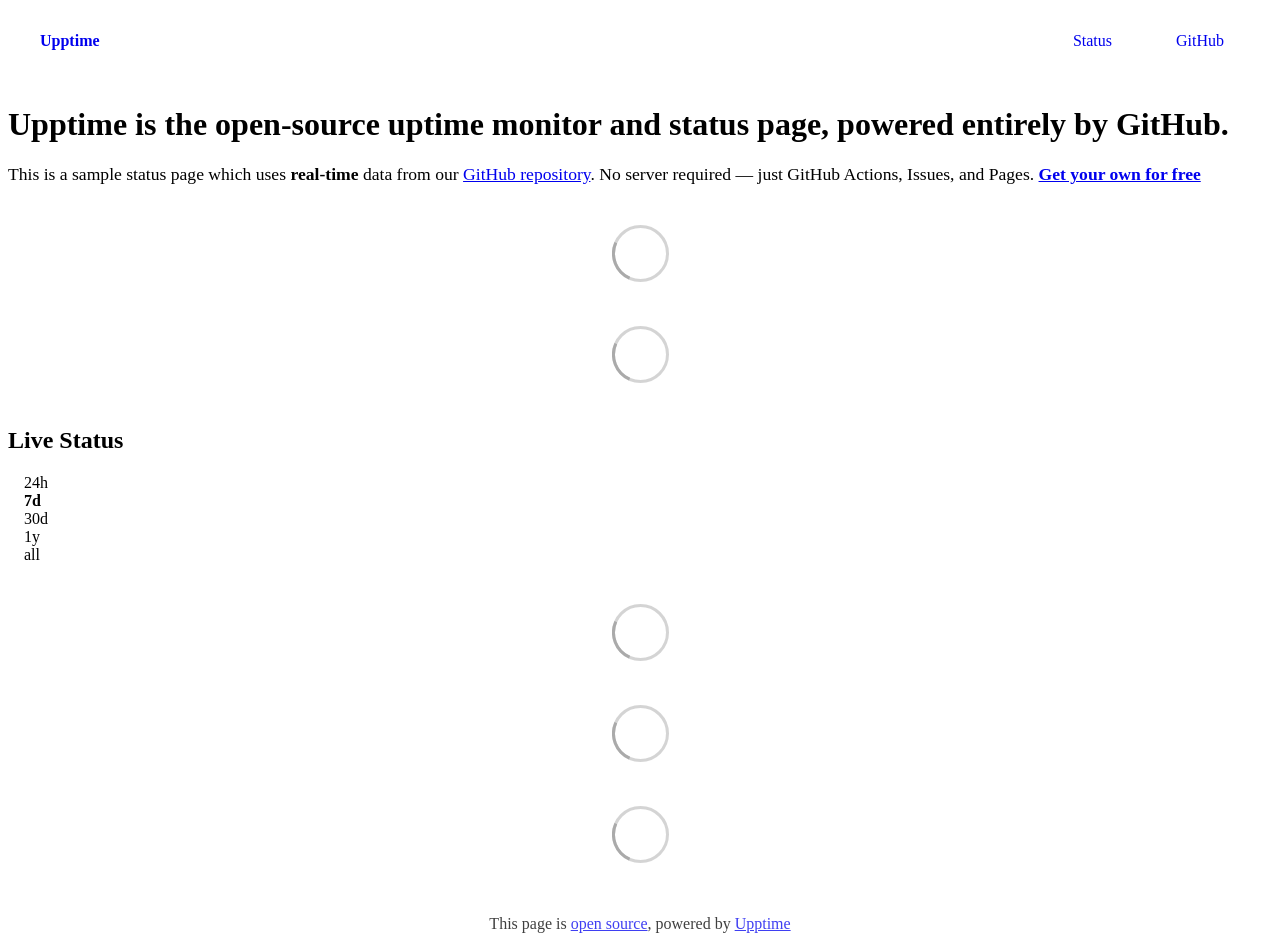
==== index.html @ 0a25190f "Initialize gh-pages" ====
<!DOCTYPE html> <html lang=en> <head> <meta charset=utf-8> <meta content="width=device-width,initial-scale=1" name=viewport> <meta content=#333333 name=theme-color> <base href=/ > <link href=manifest.json rel=manifest crossorigin=use-credentials> <script>__SAPPER__={baseUrl:"",preloaded:[void 0,{}]};if('serviceWorker' in navigator)navigator.serviceWorker.register('/service-worker.js');(function(){try{eval("async function x(){}");var main="/client/client.cb2ce152.js"}catch(e){main="/client/legacy/client.206c30a7.js"};var s=document.createElement("script");try{new Function("if(0)import('')")();s.src=main;s.type="module";s.crossOrigin="use-credentials";}catch(e){s.src="/client/shimport@2.0.5.js";s.setAttribute("data-main",main);}document.head.appendChild(s);}());</script> <link href=client/client-31a52aa5.css rel=stylesheet><link href=client/createOctokit-a85f76c7.css rel=stylesheet><link href=client/index-b0b6455a.css rel=stylesheet> <title>Upptime</title> <script>// If `prefers-color-scheme` is not supported, fall back to light mode.
      // In this case, light.css will be downloaded with `highest` priority.
      if (typeof window !== "undefined" && typeof document !== "undefined" && "matchMedia" in window && window.matchMedia('(prefers-color-scheme: dark)').media === 'not all') {
        document.documentElement.style.display = 'none';
        document.head.insertAdjacentHTML(
          'beforeend',
          '<link rel="stylesheet" href={`${config.path}/themes/light.css`} onload="document.documentElement.style.display = \'\'">',
        );
      } </script> <link href=https://demo.upptime.js.org/themes/light.css rel=stylesheet media=(prefers-color-scheme:light)> <link href=https://demo.upptime.js.org/themes/dark.css rel=stylesheet media=(prefers-color-scheme:dark)><link href=https://demo.upptime.js.org/global.css rel=stylesheet><link href=https://raw.githubusercontent.com/upptime/upptime/master/assets/upptime-icon.svg rel=icon type=image/svg><link href=/logo-192.png rel=icon type=image/png> <link href=/client/client.cb2ce152.js rel=modulepreload as=script crossorigin=use-credentials><link href=/client/client-31a52aa5.css rel=preload as=style><link href=/client/index.ce250b01.js rel=modulepreload as=script crossorigin=use-credentials><link href=/client/createOctokit.9f2df773.js rel=modulepreload as=script crossorigin=use-credentials><link href=/client/inject_styles.803b7e80.js rel=modulepreload as=script crossorigin=use-credentials><link href=/client/createOctokit-a85f76c7.css rel=preload as=style><link href=/client/index-b0b6455a.css rel=preload as=style></head> <body> <div id=sapper> <nav class=svelte-a08hsz><div class="svelte-a08hsz container"><div><a href=https://demo.upptime.js.org class="svelte-a08hsz logo"><img alt="" class=svelte-a08hsz src=https://raw.githubusercontent.com/upptime/upptime.js.org/master/static/img/icon.svg> <div>Upptime</div></a></div> <ul class=svelte-a08hsz><li><a href=/ class=svelte-a08hsz target=_self aria-current=page>Status</a> <li><a href=https://github.com/upptime/upptime class=svelte-a08hsz target=_self>GitHub</a> </li> </ul></div> </nav> <main class=container> <header class=svelte-ngkazm><h1><strong>Upptime</strong> is the open-source uptime monitor and status page, powered entirely by GitHub.</h1> <p class="svelte-ngkazm lead">This is a sample status page which uses <strong>real-time</strong> data from our <a href=https://github.com/upptime/upptime>GitHub repository</a>. No server required — just GitHub Actions, Issues, and Pages. <a href=https://github.com/upptime/upptime><strong>Get your own for free</strong></a></header> <section class=svelte-8lnl4f><div class="svelte-68jxue loading"><svg class=svelte-68jxue height=38 stroke=#aaa width=38 xmlns=http://www.w3.org/2000/svg><g fill=none fill-rule=evenodd><g stroke-width=2 transform="translate(1 1)"><circle cx=18 cy=18 r=18 stroke-opacity=.5></circle><path d="M36 18c0-9.94-8.06-18-18-18"><animateTransform attributeName=transform dur=1s from="0 18 18" repeatCount=indefinite to="360 18 18" type=rotate></animateTransform></path></g></g></svg></div> </section> <section class=svelte-8lnl4f><div class="svelte-68jxue loading"><svg class=svelte-68jxue height=38 stroke=#aaa width=38 xmlns=http://www.w3.org/2000/svg><g fill=none fill-rule=evenodd><g stroke-width=2 transform="translate(1 1)"><circle cx=18 cy=18 r=18 stroke-opacity=.5></circle><path d="M36 18c0-9.94-8.06-18-18-18"><animateTransform attributeName=transform dur=1s from="0 18 18" repeatCount=indefinite to="360 18 18" type=rotate></animateTransform></path></g></g></svg></div> </section> <div class="svelte-fqsq6s f changed"><h2>Live Status</h2> <form class="svelte-fqsq6s f r"><div><input class=svelte-fqsq6s id=data_day name=d type=radio value=day><label class=svelte-fqsq6s for=data_day>24h</label></div> <div><input class=svelte-fqsq6s id=data_week name=d type=radio value=week checked><label class=svelte-fqsq6s for=data_week>7d</label></div> <div><input class=svelte-fqsq6s id=data_month name=d type=radio value=month><label class=svelte-fqsq6s for=data_month>30d</label></div> <div><input class=svelte-fqsq6s id=data_year name=d type=radio value=year><label class=svelte-fqsq6s for=data_year>1y</label></div> <div><input class=svelte-fqsq6s id=data_all name=d type=radio value=all><label class=svelte-fqsq6s for=data_all>all</label></div></form></div> <section class="svelte-fqsq6s live-status"><div class="svelte-68jxue loading"><svg class=svelte-68jxue height=38 stroke=#aaa width=38 xmlns=http://www.w3.org/2000/svg><g fill=none fill-rule=evenodd><g stroke-width=2 transform="translate(1 1)"><circle cx=18 cy=18 r=18 stroke-opacity=.5></circle><path d="M36 18c0-9.94-8.06-18-18-18"><animateTransform attributeName=transform dur=1s from="0 18 18" repeatCount=indefinite to="360 18 18" type=rotate></animateTransform></path></g></g></svg></div> </section> <section><div class="svelte-68jxue loading"><svg class=svelte-68jxue height=38 stroke=#aaa width=38 xmlns=http://www.w3.org/2000/svg><g fill=none fill-rule=evenodd><g stroke-width=2 transform="translate(1 1)"><circle cx=18 cy=18 r=18 stroke-opacity=.5></circle><path d="M36 18c0-9.94-8.06-18-18-18"><animateTransform attributeName=transform dur=1s from="0 18 18" repeatCount=indefinite to="360 18 18" type=rotate></animateTransform></path></g></g></svg></div> </section> <section><div class="svelte-68jxue loading"><svg class=svelte-68jxue height=38 stroke=#aaa width=38 xmlns=http://www.w3.org/2000/svg><g fill=none fill-rule=evenodd><g stroke-width=2 transform="translate(1 1)"><circle cx=18 cy=18 r=18 stroke-opacity=.5></circle><path d="M36 18c0-9.94-8.06-18-18-18"><animateTransform attributeName=transform dur=1s from="0 18 18" repeatCount=indefinite to="360 18 18" type=rotate></animateTransform></path></g></g></svg></div></section></main> <footer class=svelte-jbr799><p>This page is <a href=https://github.com/upptime/upptime>open source</a>, powered by <a href=https://upptime.js.org>Upptime</a></p> </footer></div> <script> try {
        if (typeof window !== "undefined" && window.navigator && navigator.serviceWorker) {
          navigator.serviceWorker.getRegistrations().then(function (registrations) {
            for (let registration of registrations) {
              registration.unregister();
            }
          });
        }
        if (typeof window !== "undefined" && "caches" in window) {
          caches.keys().then(function (keyList) {
            return Promise.all(
              keyList.map(function (key) {
                return caches.delete(key);
              })
            );
          });
        }
      } catch (error) {} </script>
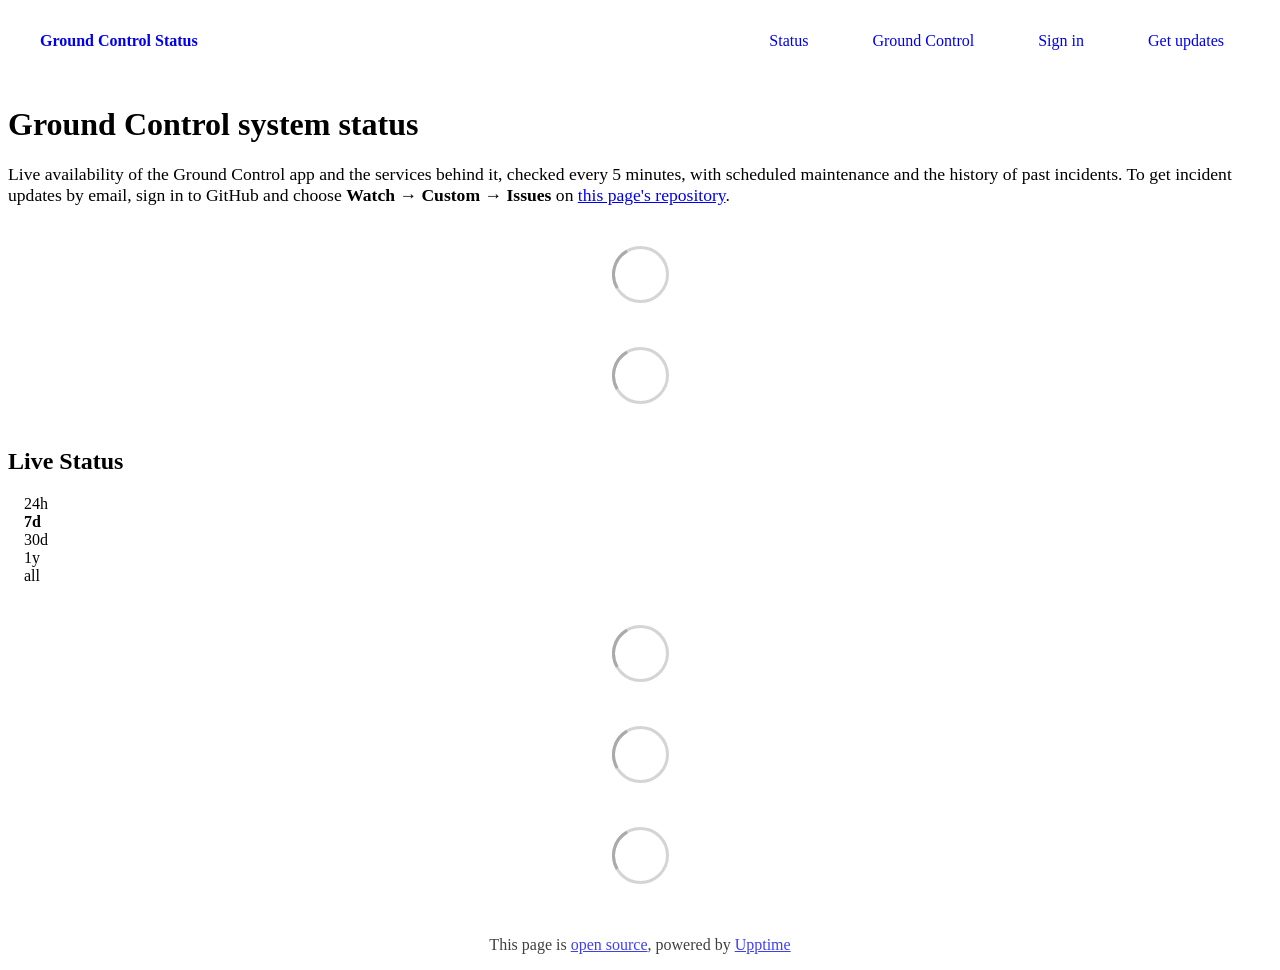
==== commit 77e650ea: "deploy: cad5eac71f20ed6443f679a642a05238f5868fc4" ====
--- a/index.html
+++ b/index.html
@@ -1,12 +1,4 @@
-<!DOCTYPE html> <html lang=en> <head> <meta charset=utf-8> <meta content="width=device-width,initial-scale=1" name=viewport> <meta content=#333333 name=theme-color> <base href=/ > <link href=manifest.json rel=manifest crossorigin=use-credentials> <script>__SAPPER__={baseUrl:"",preloaded:[void 0,{}]};if('serviceWorker' in navigator)navigator.serviceWorker.register('/service-worker.js');(function(){try{eval("async function x(){}");var main="/client/client.cb2ce152.js"}catch(e){main="/client/legacy/client.206c30a7.js"};var s=document.createElement("script");try{new Function("if(0)import('')")();s.src=main;s.type="module";s.crossOrigin="use-credentials";}catch(e){s.src="/client/shimport@2.0.5.js";s.setAttribute("data-main",main);}document.head.appendChild(s);}());</script> <link href=client/client-31a52aa5.css rel=stylesheet><link href=client/createOctokit-a85f76c7.css rel=stylesheet><link href=client/index-b0b6455a.css rel=stylesheet> <title>Upptime</title> <script>// If `prefers-color-scheme` is not supported, fall back to light mode.
-      // In this case, light.css will be downloaded with `highest` priority.
-      if (typeof window !== "undefined" && typeof document !== "undefined" && "matchMedia" in window && window.matchMedia('(prefers-color-scheme: dark)').media === 'not all') {
-        document.documentElement.style.display = 'none';
-        document.head.insertAdjacentHTML(
-          'beforeend',
-          '<link rel="stylesheet" href={`${config.path}/themes/light.css`} onload="document.documentElement.style.display = \'\'">',
-        );
-      } </script> <link href=https://demo.upptime.js.org/themes/light.css rel=stylesheet media=(prefers-color-scheme:light)> <link href=https://demo.upptime.js.org/themes/dark.css rel=stylesheet media=(prefers-color-scheme:dark)><link href=https://demo.upptime.js.org/global.css rel=stylesheet><link href=https://raw.githubusercontent.com/upptime/upptime/master/assets/upptime-icon.svg rel=icon type=image/svg><link href=/logo-192.png rel=icon type=image/png> <link href=/client/client.cb2ce152.js rel=modulepreload as=script crossorigin=use-credentials><link href=/client/client-31a52aa5.css rel=preload as=style><link href=/client/index.ce250b01.js rel=modulepreload as=script crossorigin=use-credentials><link href=/client/createOctokit.9f2df773.js rel=modulepreload as=script crossorigin=use-credentials><link href=/client/inject_styles.803b7e80.js rel=modulepreload as=script crossorigin=use-credentials><link href=/client/createOctokit-a85f76c7.css rel=preload as=style><link href=/client/index-b0b6455a.css rel=preload as=style></head> <body> <div id=sapper> <nav class=svelte-a08hsz><div class="svelte-a08hsz container"><div><a href=https://demo.upptime.js.org class="svelte-a08hsz logo"><img alt="" class=svelte-a08hsz src=https://raw.githubusercontent.com/upptime/upptime.js.org/master/static/img/icon.svg> <div>Upptime</div></a></div> <ul class=svelte-a08hsz><li><a href=/ class=svelte-a08hsz target=_self aria-current=page>Status</a> <li><a href=https://github.com/upptime/upptime class=svelte-a08hsz target=_self>GitHub</a> </li> </ul></div> </nav> <main class=container> <header class=svelte-ngkazm><h1><strong>Upptime</strong> is the open-source uptime monitor and status page, powered entirely by GitHub.</h1> <p class="svelte-ngkazm lead">This is a sample status page which uses <strong>real-time</strong> data from our <a href=https://github.com/upptime/upptime>GitHub repository</a>. No server required — just GitHub Actions, Issues, and Pages. <a href=https://github.com/upptime/upptime><strong>Get your own for free</strong></a></header> <section class=svelte-8lnl4f><div class="svelte-68jxue loading"><svg class=svelte-68jxue height=38 stroke=#aaa width=38 xmlns=http://www.w3.org/2000/svg><g fill=none fill-rule=evenodd><g stroke-width=2 transform="translate(1 1)"><circle cx=18 cy=18 r=18 stroke-opacity=.5></circle><path d="M36 18c0-9.94-8.06-18-18-18"><animateTransform attributeName=transform dur=1s from="0 18 18" repeatCount=indefinite to="360 18 18" type=rotate></animateTransform></path></g></g></svg></div> </section> <section class=svelte-8lnl4f><div class="svelte-68jxue loading"><svg class=svelte-68jxue height=38 stroke=#aaa width=38 xmlns=http://www.w3.org/2000/svg><g fill=none fill-rule=evenodd><g stroke-width=2 transform="translate(1 1)"><circle cx=18 cy=18 r=18 stroke-opacity=.5></circle><path d="M36 18c0-9.94-8.06-18-18-18"><animateTransform attributeName=transform dur=1s from="0 18 18" repeatCount=indefinite to="360 18 18" type=rotate></animateTransform></path></g></g></svg></div> </section> <div class="svelte-fqsq6s f changed"><h2>Live Status</h2> <form class="svelte-fqsq6s f r"><div><input class=svelte-fqsq6s id=data_day name=d type=radio value=day><label class=svelte-fqsq6s for=data_day>24h</label></div> <div><input class=svelte-fqsq6s id=data_week name=d type=radio value=week checked><label class=svelte-fqsq6s for=data_week>7d</label></div> <div><input class=svelte-fqsq6s id=data_month name=d type=radio value=month><label class=svelte-fqsq6s for=data_month>30d</label></div> <div><input class=svelte-fqsq6s id=data_year name=d type=radio value=year><label class=svelte-fqsq6s for=data_year>1y</label></div> <div><input class=svelte-fqsq6s id=data_all name=d type=radio value=all><label class=svelte-fqsq6s for=data_all>all</label></div></form></div> <section class="svelte-fqsq6s live-status"><div class="svelte-68jxue loading"><svg class=svelte-68jxue height=38 stroke=#aaa width=38 xmlns=http://www.w3.org/2000/svg><g fill=none fill-rule=evenodd><g stroke-width=2 transform="translate(1 1)"><circle cx=18 cy=18 r=18 stroke-opacity=.5></circle><path d="M36 18c0-9.94-8.06-18-18-18"><animateTransform attributeName=transform dur=1s from="0 18 18" repeatCount=indefinite to="360 18 18" type=rotate></animateTransform></path></g></g></svg></div> </section> <section><div class="svelte-68jxue loading"><svg class=svelte-68jxue height=38 stroke=#aaa width=38 xmlns=http://www.w3.org/2000/svg><g fill=none fill-rule=evenodd><g stroke-width=2 transform="translate(1 1)"><circle cx=18 cy=18 r=18 stroke-opacity=.5></circle><path d="M36 18c0-9.94-8.06-18-18-18"><animateTransform attributeName=transform dur=1s from="0 18 18" repeatCount=indefinite to="360 18 18" type=rotate></animateTransform></path></g></g></svg></div> </section> <section><div class="svelte-68jxue loading"><svg class=svelte-68jxue height=38 stroke=#aaa width=38 xmlns=http://www.w3.org/2000/svg><g fill=none fill-rule=evenodd><g stroke-width=2 transform="translate(1 1)"><circle cx=18 cy=18 r=18 stroke-opacity=.5></circle><path d="M36 18c0-9.94-8.06-18-18-18"><animateTransform attributeName=transform dur=1s from="0 18 18" repeatCount=indefinite to="360 18 18" type=rotate></animateTransform></path></g></g></svg></div></section></main> <footer class=svelte-jbr799><p>This page is <a href=https://github.com/upptime/upptime>open source</a>, powered by <a href=https://upptime.js.org>Upptime</a></p> </footer></div> <script> try {
+<!DOCTYPE html> <html lang=en> <head> <meta charset=utf-8> <meta content="width=device-width,initial-scale=1" name=viewport> <meta content=#333333 name=theme-color> <base href=/ > <link href=manifest.json rel=manifest crossorigin=use-credentials> <script>__SAPPER__={baseUrl:"",preloaded:[void 0,{}]};if('serviceWorker' in navigator)navigator.serviceWorker.register('/service-worker.js');(function(){try{eval("async function x(){}");var main="/client/client.43d9ae17.js"}catch(e){main="/client/legacy/client.3fd6812b.js"};var s=document.createElement("script");try{new Function("if(0)import('')")();s.src=main;s.type="module";s.crossOrigin="use-credentials";}catch(e){s.src="/client/shimport@2.0.5.js";s.setAttribute("data-main",main);}document.head.appendChild(s);}());</script> <link href=client/client-31a52aa5.css rel=stylesheet><link href=client/createOctokit-a85f76c7.css rel=stylesheet><link href=client/index-b0b6455a.css rel=stylesheet> <title>Ground Control Status</title><link href=https://status.groundcontroldev.com/themes/dark.css rel=stylesheet><link href=https://status.groundcontroldev.com/global.css rel=stylesheet><link href=https://raw.githubusercontent.com/groundcontroldev/status/master/assets/logo.png rel=icon type=image/svg><link href=https://raw.githubusercontent.com/groundcontroldev/status/master/assets/logo.png rel=icon type=image/png> <link href=/client/client.43d9ae17.js rel=modulepreload as=script crossorigin=use-credentials><link href=/client/client-31a52aa5.css rel=preload as=style><link href=/client/index.d4806ed7.js rel=modulepreload as=script crossorigin=use-credentials><link href=/client/createOctokit.f1b78131.js rel=modulepreload as=script crossorigin=use-credentials><link href=/client/inject_styles.803b7e80.js rel=modulepreload as=script crossorigin=use-credentials><link href=/client/createOctokit-a85f76c7.css rel=preload as=style><link href=/client/index-b0b6455a.css rel=preload as=style></head> <body> <div id=sapper> <nav class=svelte-a08hsz><div class="svelte-a08hsz container"><div><a href=https://status.groundcontroldev.com class="svelte-a08hsz logo"><img alt="" class=svelte-a08hsz src=https://raw.githubusercontent.com/groundcontroldev/status/master/assets/logo.png> <div>Ground Control Status</div></a></div> <ul class=svelte-a08hsz><li><a href=/ class=svelte-a08hsz target=_self aria-current=page>Status</a> <li><a href=https://www.groundcontroldev.com class=svelte-a08hsz target=_self>Ground Control</a> <li><a href=https://app.groundcontroldev.com class=svelte-a08hsz target=_self>Sign in</a> <li><a href=https://github.com/groundcontroldev/status class=svelte-a08hsz target=_self>Get updates</a> </li> </ul></div> </nav> <main class=container> <header class=svelte-ngkazm><h1><strong>Ground Control</strong> system status</h1> <p class="svelte-ngkazm lead">Live availability of the Ground Control app and the services behind it, checked every 5 minutes, with scheduled maintenance and the history of past incidents. To get incident updates by email, sign in to GitHub and choose <strong>Watch → Custom → Issues</strong> on <a href=https://github.com/$OWNER/$REPO>this page's repository</a>.</header> <section class=svelte-8lnl4f><div class="svelte-68jxue loading"><svg class=svelte-68jxue height=38 stroke=#aaa width=38 xmlns=http://www.w3.org/2000/svg><g fill=none fill-rule=evenodd><g stroke-width=2 transform="translate(1 1)"><circle cx=18 cy=18 r=18 stroke-opacity=.5></circle><path d="M36 18c0-9.94-8.06-18-18-18"><animateTransform attributeName=transform dur=1s from="0 18 18" repeatCount=indefinite to="360 18 18" type=rotate></animateTransform></path></g></g></svg></div> </section> <section class=svelte-8lnl4f><div class="svelte-68jxue loading"><svg class=svelte-68jxue height=38 stroke=#aaa width=38 xmlns=http://www.w3.org/2000/svg><g fill=none fill-rule=evenodd><g stroke-width=2 transform="translate(1 1)"><circle cx=18 cy=18 r=18 stroke-opacity=.5></circle><path d="M36 18c0-9.94-8.06-18-18-18"><animateTransform attributeName=transform dur=1s from="0 18 18" repeatCount=indefinite to="360 18 18" type=rotate></animateTransform></path></g></g></svg></div> </section> <div class="svelte-fqsq6s f changed"><h2>Live Status</h2> <form class="svelte-fqsq6s f r"><div><input class=svelte-fqsq6s id=data_day name=d type=radio value=day><label class=svelte-fqsq6s for=data_day>24h</label></div> <div><input class=svelte-fqsq6s id=data_week name=d type=radio value=week checked><label class=svelte-fqsq6s for=data_week>7d</label></div> <div><input class=svelte-fqsq6s id=data_month name=d type=radio value=month><label class=svelte-fqsq6s for=data_month>30d</label></div> <div><input class=svelte-fqsq6s id=data_year name=d type=radio value=year><label class=svelte-fqsq6s for=data_year>1y</label></div> <div><input class=svelte-fqsq6s id=data_all name=d type=radio value=all><label class=svelte-fqsq6s for=data_all>all</label></div></form></div> <section class="svelte-fqsq6s live-status"><div class="svelte-68jxue loading"><svg class=svelte-68jxue height=38 stroke=#aaa width=38 xmlns=http://www.w3.org/2000/svg><g fill=none fill-rule=evenodd><g stroke-width=2 transform="translate(1 1)"><circle cx=18 cy=18 r=18 stroke-opacity=.5></circle><path d="M36 18c0-9.94-8.06-18-18-18"><animateTransform attributeName=transform dur=1s from="0 18 18" repeatCount=indefinite to="360 18 18" type=rotate></animateTransform></path></g></g></svg></div> </section> <section><div class="svelte-68jxue loading"><svg class=svelte-68jxue height=38 stroke=#aaa width=38 xmlns=http://www.w3.org/2000/svg><g fill=none fill-rule=evenodd><g stroke-width=2 transform="translate(1 1)"><circle cx=18 cy=18 r=18 stroke-opacity=.5></circle><path d="M36 18c0-9.94-8.06-18-18-18"><animateTransform attributeName=transform dur=1s from="0 18 18" repeatCount=indefinite to="360 18 18" type=rotate></animateTransform></path></g></g></svg></div> </section> <section><div class="svelte-68jxue loading"><svg class=svelte-68jxue height=38 stroke=#aaa width=38 xmlns=http://www.w3.org/2000/svg><g fill=none fill-rule=evenodd><g stroke-width=2 transform="translate(1 1)"><circle cx=18 cy=18 r=18 stroke-opacity=.5></circle><path d="M36 18c0-9.94-8.06-18-18-18"><animateTransform attributeName=transform dur=1s from="0 18 18" repeatCount=indefinite to="360 18 18" type=rotate></animateTransform></path></g></g></svg></div></section></main> <footer class=svelte-jbr799><p>This page is <a href=https://github.com/groundcontroldev/status>open source</a>, powered by <a href=https://upptime.js.org>Upptime</a></p> </footer></div> <script> try {
         if (typeof window !== "undefined" && window.navigator && navigator.serviceWorker) {
           navigator.serviceWorker.getRegistrations().then(function (registrations) {
             for (let registration of registrations) {
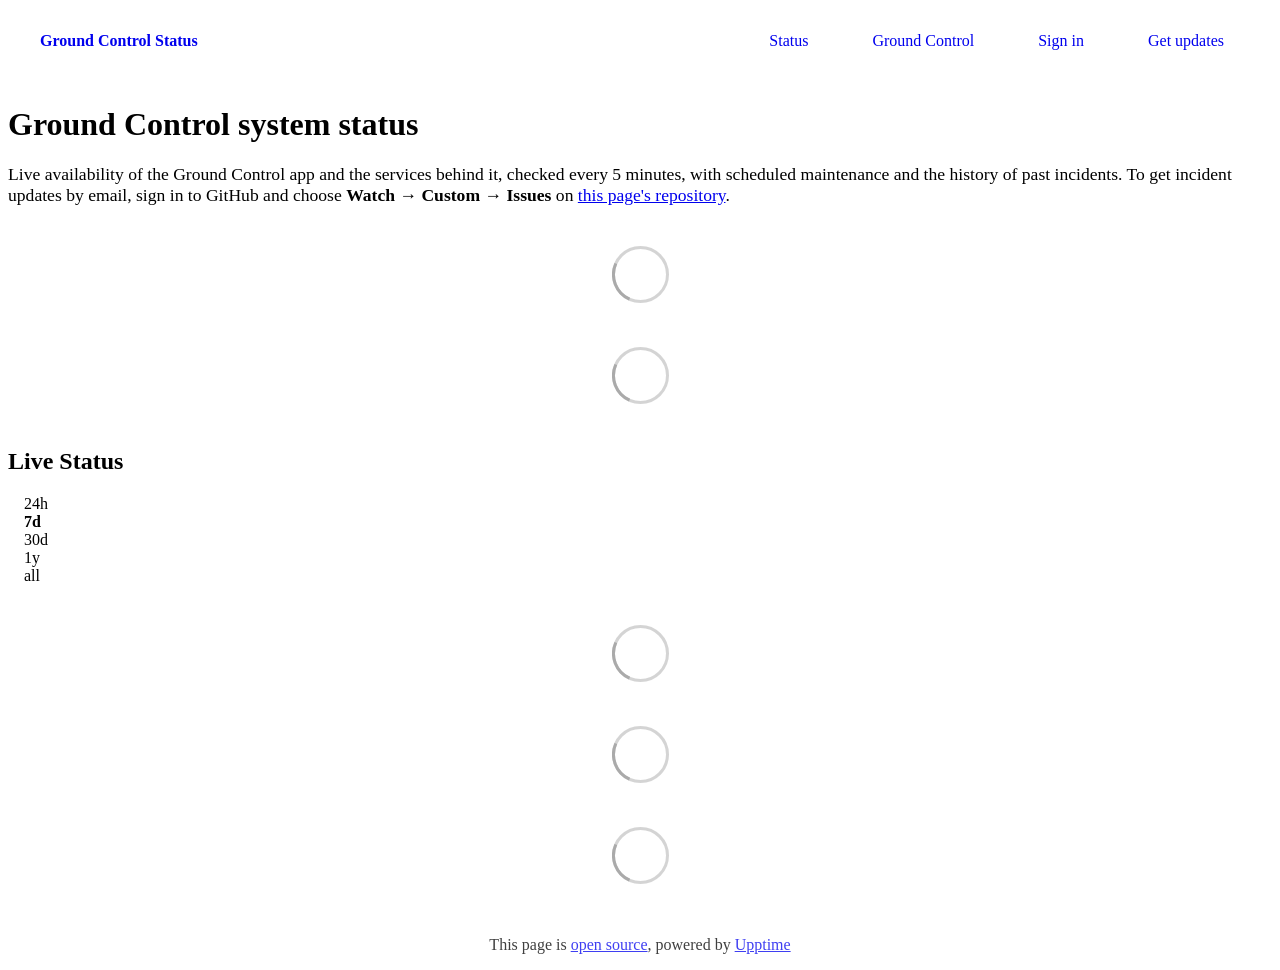
==== commit 702d826c: "deploy: 45a859fe2fec7b13788dbb63f6a4eb444af1248f" ====
--- a/index.html
+++ b/index.html
@@ -1,4 +1,4 @@
-<!DOCTYPE html> <html lang=en> <head> <meta charset=utf-8> <meta content="width=device-width,initial-scale=1" name=viewport> <meta content=#333333 name=theme-color> <base href=/ > <link href=manifest.json rel=manifest crossorigin=use-credentials> <script>__SAPPER__={baseUrl:"",preloaded:[void 0,{}]};if('serviceWorker' in navigator)navigator.serviceWorker.register('/service-worker.js');(function(){try{eval("async function x(){}");var main="/client/client.43d9ae17.js"}catch(e){main="/client/legacy/client.3fd6812b.js"};var s=document.createElement("script");try{new Function("if(0)import('')")();s.src=main;s.type="module";s.crossOrigin="use-credentials";}catch(e){s.src="/client/shimport@2.0.5.js";s.setAttribute("data-main",main);}document.head.appendChild(s);}());</script> <link href=client/client-31a52aa5.css rel=stylesheet><link href=client/createOctokit-a85f76c7.css rel=stylesheet><link href=client/index-b0b6455a.css rel=stylesheet> <title>Ground Control Status</title><link href=https://status.groundcontroldev.com/themes/dark.css rel=stylesheet><link href=https://status.groundcontroldev.com/global.css rel=stylesheet><link href=https://raw.githubusercontent.com/groundcontroldev/status/master/assets/logo.png rel=icon type=image/svg><link href=https://raw.githubusercontent.com/groundcontroldev/status/master/assets/logo.png rel=icon type=image/png> <link href=/client/client.43d9ae17.js rel=modulepreload as=script crossorigin=use-credentials><link href=/client/client-31a52aa5.css rel=preload as=style><link href=/client/index.d4806ed7.js rel=modulepreload as=script crossorigin=use-credentials><link href=/client/createOctokit.f1b78131.js rel=modulepreload as=script crossorigin=use-credentials><link href=/client/inject_styles.803b7e80.js rel=modulepreload as=script crossorigin=use-credentials><link href=/client/createOctokit-a85f76c7.css rel=preload as=style><link href=/client/index-b0b6455a.css rel=preload as=style></head> <body> <div id=sapper> <nav class=svelte-a08hsz><div class="svelte-a08hsz container"><div><a href=https://status.groundcontroldev.com class="svelte-a08hsz logo"><img alt="" class=svelte-a08hsz src=https://raw.githubusercontent.com/groundcontroldev/status/master/assets/logo.png> <div>Ground Control Status</div></a></div> <ul class=svelte-a08hsz><li><a href=/ class=svelte-a08hsz target=_self aria-current=page>Status</a> <li><a href=https://www.groundcontroldev.com class=svelte-a08hsz target=_self>Ground Control</a> <li><a href=https://app.groundcontroldev.com class=svelte-a08hsz target=_self>Sign in</a> <li><a href=https://github.com/groundcontroldev/status class=svelte-a08hsz target=_self>Get updates</a> </li> </ul></div> </nav> <main class=container> <header class=svelte-ngkazm><h1><strong>Ground Control</strong> system status</h1> <p class="svelte-ngkazm lead">Live availability of the Ground Control app and the services behind it, checked every 5 minutes, with scheduled maintenance and the history of past incidents. To get incident updates by email, sign in to GitHub and choose <strong>Watch → Custom → Issues</strong> on <a href=https://github.com/$OWNER/$REPO>this page's repository</a>.</header> <section class=svelte-8lnl4f><div class="svelte-68jxue loading"><svg class=svelte-68jxue height=38 stroke=#aaa width=38 xmlns=http://www.w3.org/2000/svg><g fill=none fill-rule=evenodd><g stroke-width=2 transform="translate(1 1)"><circle cx=18 cy=18 r=18 stroke-opacity=.5></circle><path d="M36 18c0-9.94-8.06-18-18-18"><animateTransform attributeName=transform dur=1s from="0 18 18" repeatCount=indefinite to="360 18 18" type=rotate></animateTransform></path></g></g></svg></div> </section> <section class=svelte-8lnl4f><div class="svelte-68jxue loading"><svg class=svelte-68jxue height=38 stroke=#aaa width=38 xmlns=http://www.w3.org/2000/svg><g fill=none fill-rule=evenodd><g stroke-width=2 transform="translate(1 1)"><circle cx=18 cy=18 r=18 stroke-opacity=.5></circle><path d="M36 18c0-9.94-8.06-18-18-18"><animateTransform attributeName=transform dur=1s from="0 18 18" repeatCount=indefinite to="360 18 18" type=rotate></animateTransform></path></g></g></svg></div> </section> <div class="svelte-fqsq6s f changed"><h2>Live Status</h2> <form class="svelte-fqsq6s f r"><div><input class=svelte-fqsq6s id=data_day name=d type=radio value=day><label class=svelte-fqsq6s for=data_day>24h</label></div> <div><input class=svelte-fqsq6s id=data_week name=d type=radio value=week checked><label class=svelte-fqsq6s for=data_week>7d</label></div> <div><input class=svelte-fqsq6s id=data_month name=d type=radio value=month><label class=svelte-fqsq6s for=data_month>30d</label></div> <div><input class=svelte-fqsq6s id=data_year name=d type=radio value=year><label class=svelte-fqsq6s for=data_year>1y</label></div> <div><input class=svelte-fqsq6s id=data_all name=d type=radio value=all><label class=svelte-fqsq6s for=data_all>all</label></div></form></div> <section class="svelte-fqsq6s live-status"><div class="svelte-68jxue loading"><svg class=svelte-68jxue height=38 stroke=#aaa width=38 xmlns=http://www.w3.org/2000/svg><g fill=none fill-rule=evenodd><g stroke-width=2 transform="translate(1 1)"><circle cx=18 cy=18 r=18 stroke-opacity=.5></circle><path d="M36 18c0-9.94-8.06-18-18-18"><animateTransform attributeName=transform dur=1s from="0 18 18" repeatCount=indefinite to="360 18 18" type=rotate></animateTransform></path></g></g></svg></div> </section> <section><div class="svelte-68jxue loading"><svg class=svelte-68jxue height=38 stroke=#aaa width=38 xmlns=http://www.w3.org/2000/svg><g fill=none fill-rule=evenodd><g stroke-width=2 transform="translate(1 1)"><circle cx=18 cy=18 r=18 stroke-opacity=.5></circle><path d="M36 18c0-9.94-8.06-18-18-18"><animateTransform attributeName=transform dur=1s from="0 18 18" repeatCount=indefinite to="360 18 18" type=rotate></animateTransform></path></g></g></svg></div> </section> <section><div class="svelte-68jxue loading"><svg class=svelte-68jxue height=38 stroke=#aaa width=38 xmlns=http://www.w3.org/2000/svg><g fill=none fill-rule=evenodd><g stroke-width=2 transform="translate(1 1)"><circle cx=18 cy=18 r=18 stroke-opacity=.5></circle><path d="M36 18c0-9.94-8.06-18-18-18"><animateTransform attributeName=transform dur=1s from="0 18 18" repeatCount=indefinite to="360 18 18" type=rotate></animateTransform></path></g></g></svg></div></section></main> <footer class=svelte-jbr799><p>This page is <a href=https://github.com/groundcontroldev/status>open source</a>, powered by <a href=https://upptime.js.org>Upptime</a></p> </footer></div> <script> try {
+<!DOCTYPE html> <html lang=en> <head> <meta charset=utf-8> <meta content="width=device-width,initial-scale=1" name=viewport> <meta content=#333333 name=theme-color> <base href=/ > <link href=manifest.json rel=manifest crossorigin=use-credentials> <script>__SAPPER__={baseUrl:"",preloaded:[void 0,{}]};if('serviceWorker' in navigator)navigator.serviceWorker.register('/service-worker.js');(function(){try{eval("async function x(){}");var main="/client/client.cde6bfb3.js"}catch(e){main="/client/legacy/client.53733ed4.js"};var s=document.createElement("script");try{new Function("if(0)import('')")();s.src=main;s.type="module";s.crossOrigin="use-credentials";}catch(e){s.src="/client/shimport@2.0.5.js";s.setAttribute("data-main",main);}document.head.appendChild(s);}());</script> <link href=client/client-31a52aa5.css rel=stylesheet><link href=client/createOctokit-a85f76c7.css rel=stylesheet><link href=client/index-b0b6455a.css rel=stylesheet> <title>Ground Control Status</title><link href=https://status.groundcontroldev.com/theme.css rel=stylesheet><link href=https://status.groundcontroldev.com/global.css rel=stylesheet><link href=https://raw.githubusercontent.com/groundcontroldev/status/master/assets/logo.png rel=icon type=image/svg><link href=https://raw.githubusercontent.com/groundcontroldev/status/master/assets/logo.png rel=icon type=image/png><link href=https://fonts.gstatic.com rel=preconnect><link href="https://fonts.googleapis.com/css2?family=Figtree:wght@400;500;600;700&family=Space+Grotesk:wght@500;600;700&display=swap" rel=stylesheet> <link href=/client/client.cde6bfb3.js rel=modulepreload as=script crossorigin=use-credentials><link href=/client/client-31a52aa5.css rel=preload as=style><link href=/client/index.ffb2957f.js rel=modulepreload as=script crossorigin=use-credentials><link href=/client/createOctokit.a3586bc8.js rel=modulepreload as=script crossorigin=use-credentials><link href=/client/inject_styles.803b7e80.js rel=modulepreload as=script crossorigin=use-credentials><link href=/client/createOctokit-a85f76c7.css rel=preload as=style><link href=/client/index-b0b6455a.css rel=preload as=style></head> <body> <div id=sapper> <nav class=svelte-a08hsz><div class="svelte-a08hsz container"><div><a href=https://status.groundcontroldev.com class="svelte-a08hsz logo"><img alt="" class=svelte-a08hsz src=https://raw.githubusercontent.com/groundcontroldev/status/master/assets/logo.png> <div>Ground Control Status</div></a></div> <ul class=svelte-a08hsz><li><a href=/ class=svelte-a08hsz target=_self aria-current=page>Status</a> <li><a href=https://www.groundcontroldev.com class=svelte-a08hsz target=_self>Ground Control</a> <li><a href=https://app.groundcontroldev.com class=svelte-a08hsz target=_self>Sign in</a> <li><a href=https://github.com/groundcontroldev/status class=svelte-a08hsz target=_self>Get updates</a> </li> </ul></div> </nav> <main class=container> <header class=svelte-ngkazm><h1><strong>Ground Control</strong> system status</h1> <p class="svelte-ngkazm lead">Live availability of the Ground Control app and the services behind it, checked every 5 minutes, with scheduled maintenance and the history of past incidents. To get incident updates by email, sign in to GitHub and choose <strong>Watch → Custom → Issues</strong> on <a href=https://github.com/groundcontroldev/status>this page's repository</a>.</header> <section class=svelte-8lnl4f><div class="svelte-68jxue loading"><svg class=svelte-68jxue height=38 stroke=#aaa width=38 xmlns=http://www.w3.org/2000/svg><g fill=none fill-rule=evenodd><g stroke-width=2 transform="translate(1 1)"><circle cx=18 cy=18 r=18 stroke-opacity=.5></circle><path d="M36 18c0-9.94-8.06-18-18-18"><animateTransform attributeName=transform dur=1s from="0 18 18" repeatCount=indefinite to="360 18 18" type=rotate></animateTransform></path></g></g></svg></div> </section> <section class=svelte-8lnl4f><div class="svelte-68jxue loading"><svg class=svelte-68jxue height=38 stroke=#aaa width=38 xmlns=http://www.w3.org/2000/svg><g fill=none fill-rule=evenodd><g stroke-width=2 transform="translate(1 1)"><circle cx=18 cy=18 r=18 stroke-opacity=.5></circle><path d="M36 18c0-9.94-8.06-18-18-18"><animateTransform attributeName=transform dur=1s from="0 18 18" repeatCount=indefinite to="360 18 18" type=rotate></animateTransform></path></g></g></svg></div> </section> <div class="svelte-fqsq6s f changed"><h2>Live Status</h2> <form class="svelte-fqsq6s f r"><div><input class=svelte-fqsq6s id=data_day name=d type=radio value=day><label class=svelte-fqsq6s for=data_day>24h</label></div> <div><input class=svelte-fqsq6s id=data_week name=d type=radio value=week checked><label class=svelte-fqsq6s for=data_week>7d</label></div> <div><input class=svelte-fqsq6s id=data_month name=d type=radio value=month><label class=svelte-fqsq6s for=data_month>30d</label></div> <div><input class=svelte-fqsq6s id=data_year name=d type=radio value=year><label class=svelte-fqsq6s for=data_year>1y</label></div> <div><input class=svelte-fqsq6s id=data_all name=d type=radio value=all><label class=svelte-fqsq6s for=data_all>all</label></div></form></div> <section class="svelte-fqsq6s live-status"><div class="svelte-68jxue loading"><svg class=svelte-68jxue height=38 stroke=#aaa width=38 xmlns=http://www.w3.org/2000/svg><g fill=none fill-rule=evenodd><g stroke-width=2 transform="translate(1 1)"><circle cx=18 cy=18 r=18 stroke-opacity=.5></circle><path d="M36 18c0-9.94-8.06-18-18-18"><animateTransform attributeName=transform dur=1s from="0 18 18" repeatCount=indefinite to="360 18 18" type=rotate></animateTransform></path></g></g></svg></div> </section> <section><div class="svelte-68jxue loading"><svg class=svelte-68jxue height=38 stroke=#aaa width=38 xmlns=http://www.w3.org/2000/svg><g fill=none fill-rule=evenodd><g stroke-width=2 transform="translate(1 1)"><circle cx=18 cy=18 r=18 stroke-opacity=.5></circle><path d="M36 18c0-9.94-8.06-18-18-18"><animateTransform attributeName=transform dur=1s from="0 18 18" repeatCount=indefinite to="360 18 18" type=rotate></animateTransform></path></g></g></svg></div> </section> <section><div class="svelte-68jxue loading"><svg class=svelte-68jxue height=38 stroke=#aaa width=38 xmlns=http://www.w3.org/2000/svg><g fill=none fill-rule=evenodd><g stroke-width=2 transform="translate(1 1)"><circle cx=18 cy=18 r=18 stroke-opacity=.5></circle><path d="M36 18c0-9.94-8.06-18-18-18"><animateTransform attributeName=transform dur=1s from="0 18 18" repeatCount=indefinite to="360 18 18" type=rotate></animateTransform></path></g></g></svg></div></section></main> <footer class=svelte-jbr799><p>This page is <a href=https://github.com/groundcontroldev/status>open source</a>, powered by <a href=https://upptime.js.org>Upptime</a></p> </footer></div> <script> try {
         if (typeof window !== "undefined" && window.navigator && navigator.serviceWorker) {
           navigator.serviceWorker.getRegistrations().then(function (registrations) {
             for (let registration of registrations) {
